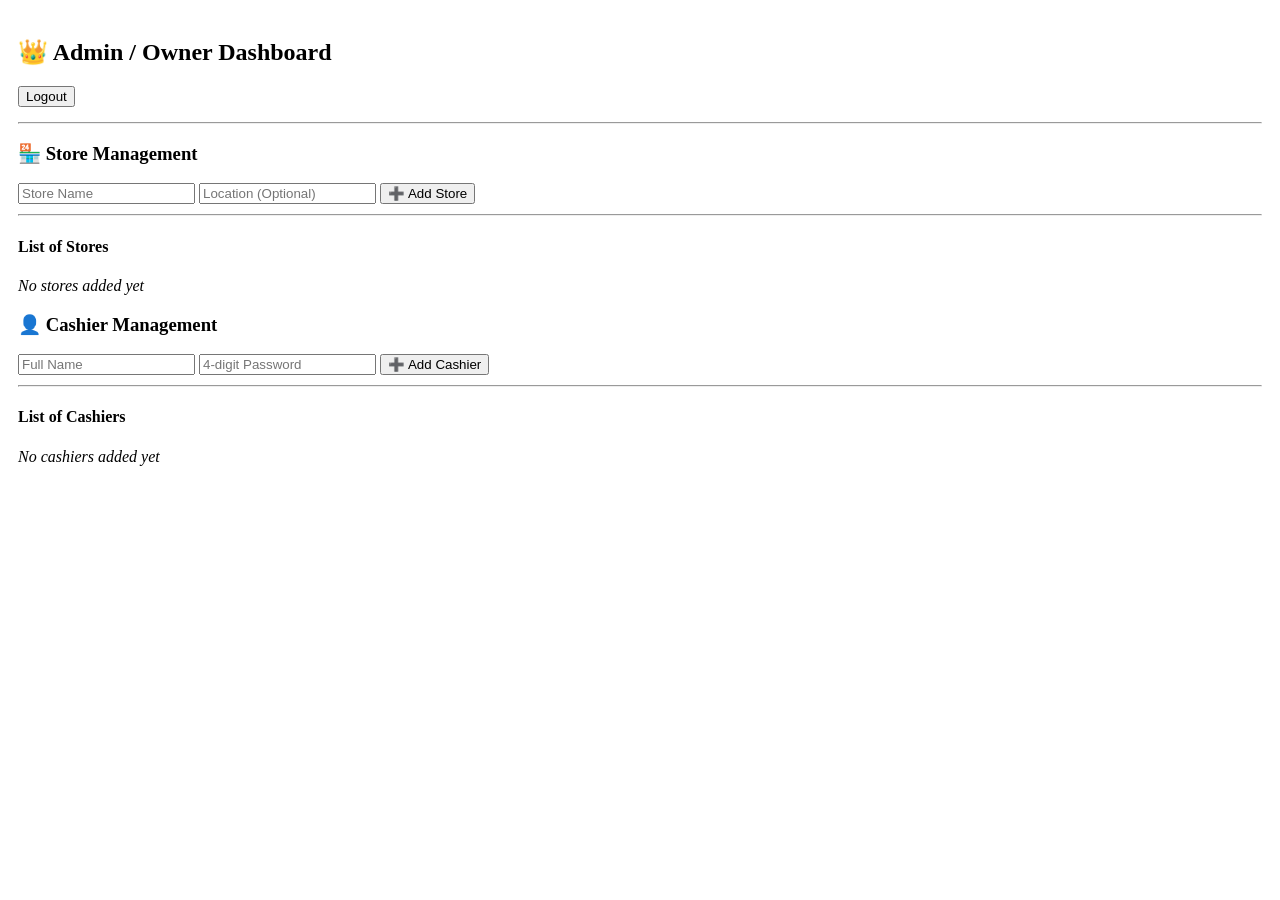
==== roles/admin.html @ c4e04aa0 "Add admin dashboard HTML structure" ====
<!DOCTYPE html>
<html lang="en">
<head>
  <meta charset="UTF-8">
  <meta name="viewport" content="width=device-width, initial-scale=1.0">
  <title>Admin Dashboard — NhacTrade POS</title>
  <link rel="stylesheet" href="../shared/styles.css">
  <style>
    body { padding: 10px; }
  </style>
</head>
<body>
  <div>
    <h2>👑 Admin / Owner Dashboard</h2>
    <button class="btn-danger" onclick="parent.doLogout()">Logout</button>
    <hr style="margin:15px 0;">

    <!-- STORE MANAGEMENT -->
    <div class="card">
      <h3>🏪 Store Management</h3>
      <input type="text" id="store-name" placeholder="Store Name">
      <input type="text" id="store-location" placeholder="Location (Optional)">
      <button class="btn-success" onclick="addStore()">➕ Add Store</button>
      <hr style="margin:10px 0;">
      <h4>List of Stores</h4>
      <div id="store-list"><em>No stores added yet</em></div>
    </div>

    <!-- CASHIER MANAGEMENT -->
    <div class="card">
      <h3>👤 Cashier Management</h3>
      <input type="text" id="cashier-name" placeholder="Full Name">
      <input type="text" id="cashier-pass" placeholder="4-digit Password" maxlength="4">
      <button class="btn-success" onclick="addCashier()">➕ Add Cashier</button>
      <hr style="margin:10px 0;">
      <h4>List of Cashiers</h4>
      <div id="cashier-list"><em>No cashiers added yet</em></div>
    </div>
  </div>

  <script src="../firebase-config.js"></script>
  <script>
    let stores = [];
    let cashiers = [];

    // === LOAD DATA ===
    async function loadData() {
      await loadStores();
      await loadCashiers();
    }

    async function loadStores() {
      const snap = await db.collection('stores').get();
      stores = snap.docs.map(d => ({ id: d.id, ...d.data() }));
      renderStoreList();
      updateStoreDropdown();
    }

    async function loadCashiers() {
      const snap = await db.collection('cashiers').get();
      cashiers = snap.docs.map(d => ({ id: d.id, ...d.data() }));
      renderCashierList();
    }

    // === STORE ===
    async function addStore() {
      const name = document.getElementById('store-name').value.trim();
      const location = document.getElementById('store-location').value.trim();
      if (!name) { alert("⚠️ Ilagay ang Store Name!"); return; }

      await db.collection('stores').add({
        name, location: location || '', createdAt: new Date()
      });
      document.getElementById('store-name').value = '';
      document.getElementById('store-location').value = '';
      await loadStores();
      alert("✅ Store added successfully!");
    }

    function renderStoreList() {
      const list = document.getElementById('store-list');
      if (stores.length === 0) {
        list.innerHTML = "<em>No stores added yet</em>";
        return;
      }
      list.innerHTML = stores.map(s => `
        <div style="padding:8px 0; border-bottom:1px solid #eee; display:flex; justify-content:space-between; align-items:center;">
          <div><strong>${s.name}</strong>${s.location ? `<br><small>${s.location}</small>` : ''}</div>
          <button class="btn-danger" style="padding:4px 8px; font-size:12px;" onclick="deleteStore('${s.id}')">Delete</button>
        </div>
      `).join('');
    }

    async function deleteStore(id) {
      if (!confirm("❌ Burahin ba talaga?")) return;
      await db.collection('stores').doc(id).delete();
      await loadStores();
    }

    // === CASHIER ===
    async function addCashier() {
      const name = document.getElementById('cashier-name').value.trim();
      const pass = document.getElementById('cashier-pass').value.trim();
      if (!name || !pass) { alert("⚠️ Ilagay ang Pangalan at Password!"); return; }
      if (pass.length !== 4) { alert("⚠️ Dapat 4 na numero lang ang Password!"); return; }

      await db.collection('cashiers').add({
        name, password: pass, createdAt: new Date()
      });
      document.getElementById('cashier-name').value = '';
      document.getElementById('cashier-pass').value = '';
      await loadCashiers();
      alert("✅ Cashier added successfully!");
    }

    function renderCashierList() {
      const list = document.getElementById('cashier-list');
      if (cashiers.length === 0) {
        list.innerHTML = "<em>No cashiers added yet</em>";
        return;
      }
      list.innerHTML = cashiers.map(c => `
        <div style="padding:8px 0; border-bottom:1px solid #eee; display:flex; justify-content:space-between; align-items:center;">
          <div><strong>${c.name}</strong><br><small>Password: ${c.password}</small></div>
          <button class="btn-danger" style="padding:4px 8px; font-size:12px;" onclick="deleteCashier('${c.id}')">Delete</button>
        </div>
      `).join('');
    }

    async function deleteCashier(id) {
      if (!confirm("❌ Burahin ba talaga?")) return;
      await db.collection('cashiers').doc(id).delete();
      await loadCashiers();
    }

    // Update store dropdown in parent
    function updateStoreDropdown() {
      if (parent.updateStoreDropdownInner) parent.updateStoreDropdownInner(stores);
    }

    window.onload = loadData;
  </script>
</body>
</html>
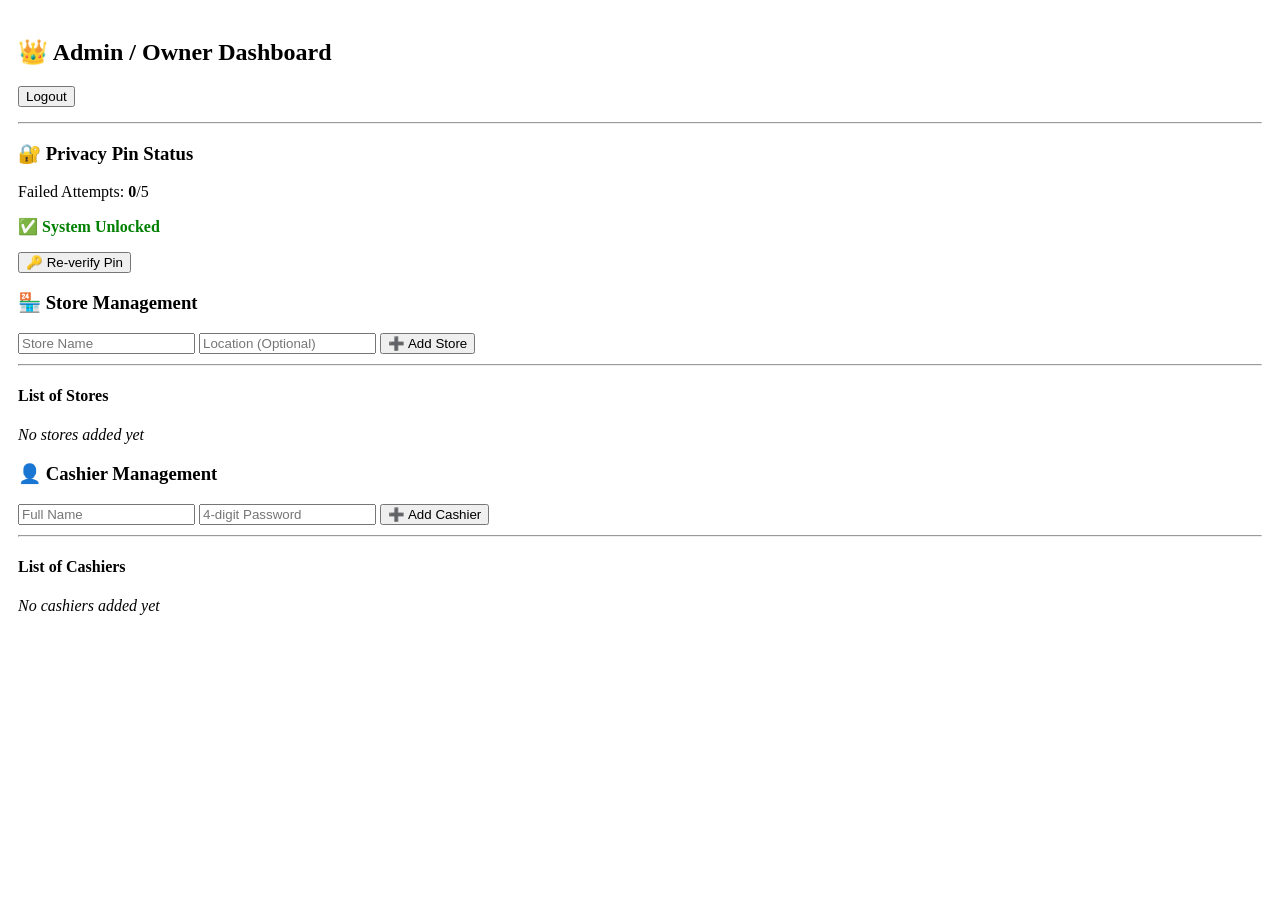
==== commit 27ebec2a: "Implement privacy pin and locked overlay feature Added a locked overlay and privacy pin verification" ====
--- a/roles/admin.html
+++ b/roles/admin.html
@@ -7,13 +7,32 @@
   <link rel="stylesheet" href="../shared/styles.css">
   <style>
     body { padding: 10px; }
+    .locked-overlay {
+      position: fixed;
+      top: 0; left: 0; right: 0; bottom: 0;
+      background: rgba(255,0,0,0.1);
+      display: flex; align-items: center; justify-content: center;
+      z-index: 999;
+    }
+    .locked-box {
+      background: white; padding: 30px; border-radius: 12px;
+      border: 3px solid red; text-align: center;
+    }
   </style>
 </head>
 <body>
-  <div>
+  <div id="admin-content">
     <h2>👑 Admin / Owner Dashboard</h2>
     <button class="btn-danger" onclick="parent.doLogout()">Logout</button>
     <hr style="margin:15px 0;">
+
+    <!-- PRIVACY PIN STATUS -->
+    <div class="card" id="pin-status-card">
+      <h3>🔐 Privacy Pin Status</h3>
+      <p>Failed Attempts: <strong id="attempt-count">0</strong>/5</p>
+      <p id="system-status" style="color:green; font-weight:bold;">✅ System Unlocked</p>
+      <button class="btn-primary" onclick="recheckPin()">🔑 Re-verify Pin</button>
+    </div>
 
     <!-- STORE MANAGEMENT -->
     <div class="card">
@@ -38,18 +57,109 @@
     </div>
   </div>
 
+  <!-- LOCKED OVERLAY -->
+  <div id="locked-overlay" class="locked-overlay" style="display:none;">
+    <div class="locked-box">
+      <h2 style="color:red;">🔒 SYSTEM LOCKED</h2>
+      <p>Reached 5 failed attempts</p>
+      <p>Contact <strong>Service Provider</strong> to Unlock</p>
+      <button class="btn-danger" onclick="parent.doLogout()">Logout</button>
+    </div>
+  </div>
+
   <script src="../firebase-config.js"></script>
   <script>
     let stores = [];
     let cashiers = [];
+    let pinVerified = false;
+
+    // === PIN VERIFICATION SYSTEM ===
+    function getState() {
+      return {
+        currentPin: localStorage.getItem('privacyPin') || '1234',
+        failedAttempts: parseInt(localStorage.getItem('failedAttempts') || '0'),
+        isLocked: localStorage.getItem('isLocked') === 'true'
+      };
+    }
+
+    function saveState(state) {
+      localStorage.setItem('failedAttempts', state.failedAttempts);
+      localStorage.setItem('isLocked', state.isLocked);
+      updateStatusUI();
+    }
+
+    function updateStatusUI() {
+      const state = getState();
+      document.getElementById('attempt-count').textContent = state.failedAttempts;
+      
+      if (state.isLocked) {
+        document.getElementById('system-status').textContent = '🔒 SYSTEM LOCKED — Contact SP';
+        document.getElementById('system-status').style.color = 'red';
+        document.getElementById('locked-overlay').style.display = 'flex';
+      } else {
+        document.getElementById('system-status').textContent = '✅ System Unlocked';
+        document.getElementById('system-status').style.color = 'green';
+        document.getElementById('locked-overlay').style.display = 'none';
+      }
+    }
+
+    async function verifyPin() {
+      const state = getState();
+      if (state.isLocked) {
+        alert('🔒 SYSTEM LOCKED — Please contact Service Provider');
+        return false;
+      }
+
+      const inputPin = prompt('🔐 Enter Privacy Pin:');
+      if (!inputPin) return false;
+
+      if (inputPin === state.currentPin) {
+        // Correct — reset attempts
+        localStorage.setItem('failedAttempts', '0');
+        pinVerified = true;
+        updateStatusUI();
+        return true;
+      } else {
+        // Wrong — increment attempts
+        state.failedAttempts++;
+        if (state.failedAttempts >= 5) {
+          state.isLocked = true;
+          alert(`❌ Wrong Pin! No attempts left — SYSTEM LOCKED`);
+        } else {
+          alert(`❌ Wrong Pin! ${5 - state.failedAttempts} attempt(s) remaining`);
+        }
+        saveState(state);
+        return false;
+      }
+    }
+
+    async function recheckPin() {
+      pinVerified = false;
+      await verifyPin();
+    }
+
+    // === PROTECTED ACTION WRAPPERS ===
+    async function protectedAction(fn) {
+      if (!pinVerified) {
+        const ok = await verifyPin();
+        if (!ok) return;
+      }
+      await fn();
+    }
 
     // === LOAD DATA ===
     async function loadData() {
+      const state = getState();
+      updateStatusUI();
+      
+      if (state.isLocked) return; // Don't load if locked
+      
       await loadStores();
       await loadCashiers();
     }
 
     async function loadStores() {
+      if (!db) return;
       const snap = await db.collection('stores').get();
       stores = snap.docs.map(d => ({ id: d.id, ...d.data() }));
       renderStoreList();
@@ -57,6 +167,7 @@
     }
 
     async function loadCashiers() {
+      if (!db) return;
       const snap = await db.collection('cashiers').get();
       cashiers = snap.docs.map(d => ({ id: d.id, ...d.data() }));
       renderCashierList();
@@ -64,17 +175,18 @@
 
     // === STORE ===
     async function addStore() {
-      const name = document.getElementById('store-name').value.trim();
-      const location = document.getElementById('store-location').value.trim();
-      if (!name) { alert("⚠️ Ilagay ang Store Name!"); return; }
-
-      await db.collection('stores').add({
-        name, location: location || '', createdAt: new Date()
-      });
-      document.getElementById('store-name').value = '';
-      document.getElementById('store-location').value = '';
-      await loadStores();
-      alert("✅ Store added successfully!");
+      await protectedAction(async () => {
+        const name = document.getElementById('store-name').value.trim();
+        const location = document.getElementById('store-location').value.trim();
+        if (!name) { alert("⚠️ Ilagay ang Store Name!"); return; }
+        await db.collection('stores').add({
+          name, location: location || '', createdAt: new Date()
+        });
+        document.getElementById('store-name').value = '';
+        document.getElementById('store-location').value = '';
+        await loadStores();
+        alert("✅ Store added successfully!");
+      });
     }
 
     function renderStoreList() {
@@ -92,25 +204,28 @@
     }
 
     async function deleteStore(id) {
-      if (!confirm("❌ Burahin ba talaga?")) return;
-      await db.collection('stores').doc(id).delete();
-      await loadStores();
+      await protectedAction(async () => {
+        if (!confirm("❌ Burahin ba talaga?")) return;
+        await db.collection('stores').doc(id).delete();
+        await loadStores();
+      });
     }
 
     // === CASHIER ===
     async function addCashier() {
-      const name = document.getElementById('cashier-name').value.trim();
-      const pass = document.getElementById('cashier-pass').value.trim();
-      if (!name || !pass) { alert("⚠️ Ilagay ang Pangalan at Password!"); return; }
-      if (pass.length !== 4) { alert("⚠️ Dapat 4 na numero lang ang Password!"); return; }
-
-      await db.collection('cashiers').add({
-        name, password: pass, createdAt: new Date()
-      });
-      document.getElementById('cashier-name').value = '';
-      document.getElementById('cashier-pass').value = '';
-      await loadCashiers();
-      alert("✅ Cashier added successfully!");
+      await protectedAction(async () => {
+        const name = document.getElementById('cashier-name').value.trim();
+        const pass = document.getElementById('cashier-pass').value.trim();
+        if (!name || !pass) { alert("⚠️ Ilagay ang Pangalan at Password!"); return; }
+        if (pass.length !== 4) { alert("⚠️ Dapat 4 na numero lang ang Password!"); return; }
+        await db.collection('cashiers').add({
+          name, password: pass, createdAt: new Date()
+        });
+        document.getElementById('cashier-name').value = '';
+        document.getElementById('cashier-pass').value = '';
+        await loadCashiers();
+        alert("✅ Cashier added successfully!");
+      });
     }
 
     function renderCashierList() {
@@ -128,9 +243,10 @@
     }
 
     async function deleteCashier(id) {
-      if (!confirm("❌ Burahin ba talaga?")) return;
-      await db.collection('cashiers').doc(id).delete();
-      await loadCashiers();
+      await protectedAction(async () => {
+        if (!confirm("❌ Burahin ba talaga?")) return;
+        await db.collection('cashiers').doc(id).delete();
+      });
     }
 
     // Update store dropdown in parent
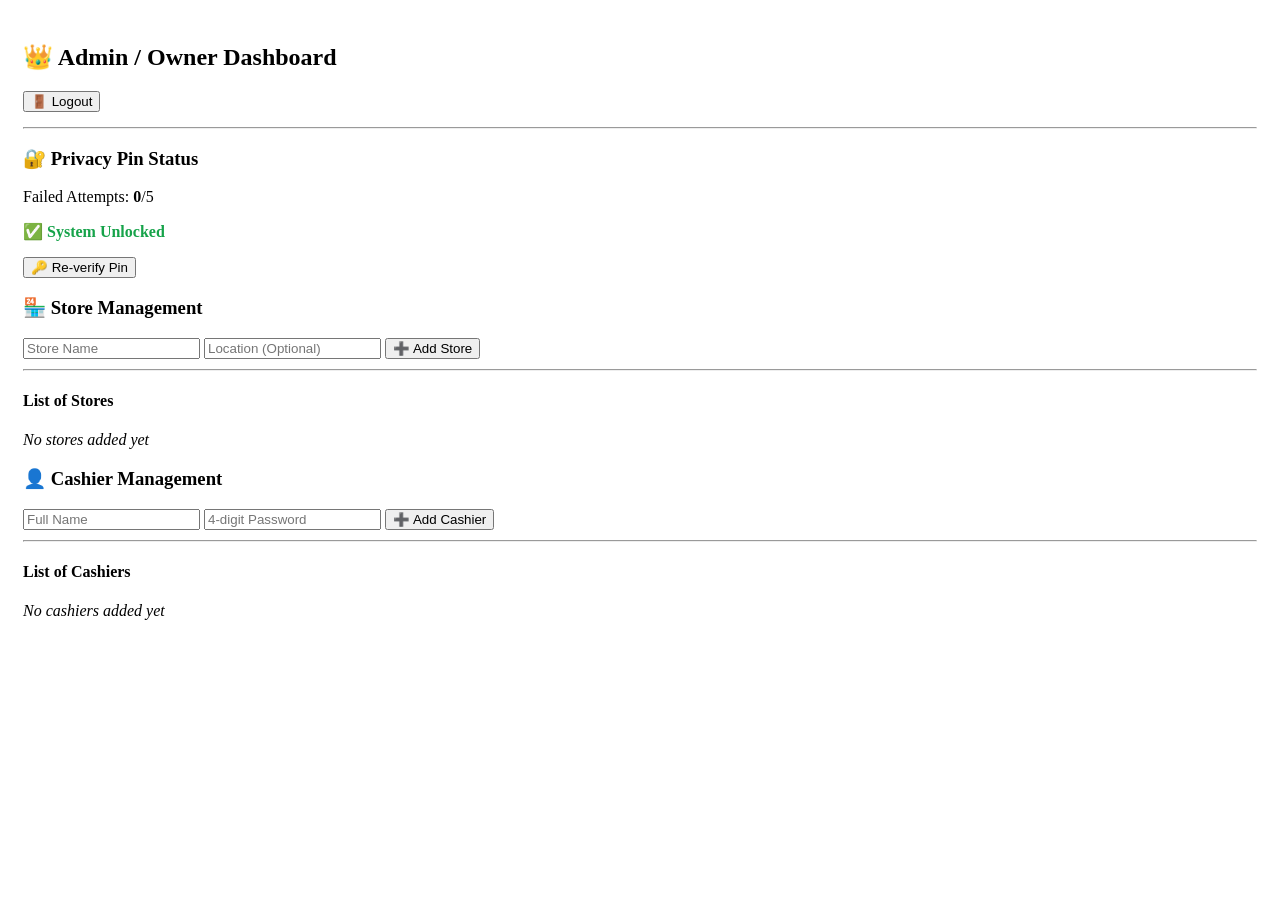
==== commit bd240ed3: "Refactor admin dashboard HTML and scripts" ====
--- a/roles/admin.html
+++ b/roles/admin.html
@@ -6,28 +6,29 @@
   <title>Admin Dashboard — NhacTrade POS</title>
   <link rel="stylesheet" href="../shared/styles.css">
   <style>
-    body { padding: 10px; }
+    body { padding: 15px; }
     .locked-overlay {
       position: fixed;
       top: 0; left: 0; right: 0; bottom: 0;
-      background: rgba(255,0,0,0.1);
+      background: rgba(0,0,0,0.5);
       display: flex; align-items: center; justify-content: center;
-      z-index: 999;
+      z-index: 9999;
     }
     .locked-box {
       background: white; padding: 30px; border-radius: 12px;
-      border: 3px solid red; text-align: center;
-    }
+      border: 3px solid #dc2626; text-align: center; max-width: 400px;
+    }
+    .hidden { display: none !important; }
   </style>
 </head>
 <body>
   <div id="admin-content">
     <h2>👑 Admin / Owner Dashboard</h2>
-    <button class="btn-danger" onclick="parent.doLogout()">Logout</button>
+    <button class="btn-danger" onclick="doLogout()">🚪 Logout</button>
     <hr style="margin:15px 0;">
 
-    <!-- PRIVACY PIN STATUS -->
-    <div class="card" id="pin-status-card">
+    <!-- PRIVACY PIN STATUS — Iisang Source Lang -->
+    <div class="card">
       <h3>🔐 Privacy Pin Status</h3>
       <p>Failed Attempts: <strong id="attempt-count">0</strong>/5</p>
       <p id="system-status" style="color:green; font-weight:bold;">✅ System Unlocked</p>
@@ -58,12 +59,13 @@
   </div>
 
   <!-- LOCKED OVERLAY -->
-  <div id="locked-overlay" class="locked-overlay" style="display:none;">
+  <div id="locked-overlay" class="locked-overlay hidden">
     <div class="locked-box">
-      <h2 style="color:red;">🔒 SYSTEM LOCKED</h2>
-      <p>Reached 5 failed attempts</p>
-      <p>Contact <strong>Service Provider</strong> to Unlock</p>
-      <button class="btn-danger" onclick="parent.doLogout()">Logout</button>
+      <h2 style="color:#dc2626;">🔒 SYSTEM LOCKED</h2>
+      <p>Reached 5 failed PIN attempts</p>
+      <p>Contact <strong>Service Provider</strong> to unlock</p>
+      <br>
+      <button class="btn-danger" onclick="doLogout()">🚪 Logout</button>
     </div>
   </div>
 
@@ -73,8 +75,10 @@
     let cashiers = [];
     let pinVerified = false;
 
-    // === PIN VERIFICATION SYSTEM ===
-    function getState() {
+    // ==============================================
+    // SHARED PIN STATE — SAME SA LAHAT NG PAGE
+    // ==============================================
+    function getPinState() {
       return {
         currentPin: localStorage.getItem('privacyPin') || '1234',
         failedAttempts: parseInt(localStorage.getItem('failedAttempts') || '0'),
@@ -82,31 +86,31 @@
       };
     }
 
-    function saveState(state) {
+    function savePinState(state) {
       localStorage.setItem('failedAttempts', state.failedAttempts);
       localStorage.setItem('isLocked', state.isLocked);
-      updateStatusUI();
-    }
-
-    function updateStatusUI() {
-      const state = getState();
+      updatePinUI();
+    }
+
+    function updatePinUI() {
+      const state = getPinState();
       document.getElementById('attempt-count').textContent = state.failedAttempts;
       
       if (state.isLocked) {
         document.getElementById('system-status').textContent = '🔒 SYSTEM LOCKED — Contact SP';
-        document.getElementById('system-status').style.color = 'red';
-        document.getElementById('locked-overlay').style.display = 'flex';
+        document.getElementById('system-status').style.color = '#dc2626';
+        document.getElementById('locked-overlay').classList.remove('hidden');
       } else {
         document.getElementById('system-status').textContent = '✅ System Unlocked';
-        document.getElementById('system-status').style.color = 'green';
-        document.getElementById('locked-overlay').style.display = 'none';
+        document.getElementById('system-status').style.color = '#16a34a';
+        document.getElementById('locked-overlay').classList.add('hidden');
       }
     }
 
     async function verifyPin() {
-      const state = getState();
+      const state = getPinState();
       if (state.isLocked) {
-        alert('🔒 SYSTEM LOCKED — Please contact Service Provider');
+        alert('🔒 SYSTEM LOCKED — Contact Service Provider');
         return false;
       }
 
@@ -114,21 +118,19 @@
       if (!inputPin) return false;
 
       if (inputPin === state.currentPin) {
-        // Correct — reset attempts
         localStorage.setItem('failedAttempts', '0');
         pinVerified = true;
-        updateStatusUI();
+        updatePinUI();
         return true;
       } else {
-        // Wrong — increment attempts
         state.failedAttempts++;
         if (state.failedAttempts >= 5) {
           state.isLocked = true;
-          alert(`❌ Wrong Pin! No attempts left — SYSTEM LOCKED`);
+          alert(`❌ Maximum attempts reached! System Locked`);
         } else {
           alert(`❌ Wrong Pin! ${5 - state.failedAttempts} attempt(s) remaining`);
         }
-        saveState(state);
+        savePinState(state);
         return false;
       }
     }
@@ -138,55 +140,68 @@
       await verifyPin();
     }
 
-    // === PROTECTED ACTION WRAPPERS ===
-    async function protectedAction(fn) {
-      if (!pinVerified) {
-        const ok = await verifyPin();
-        if (!ok) return;
-      }
-      await fn();
-    }
-
-    // === LOAD DATA ===
+    // ==============================================
+    // PROTECTED ACTIONS — Pin muna bago mag-proceed
+    // ==============================================
+    async function requirePin() {
+      if (pinVerified) return true;
+      return await verifyPin();
+    }
+
+    // ==============================================
+    // FIRESTORE DATA LOAD
+    // ==============================================
     async function loadData() {
-      const state = getState();
-      updateStatusUI();
-      
-      if (state.isLocked) return; // Don't load if locked
-      
-      await loadStores();
-      await loadCashiers();
+      updatePinUI();
+      const state = getPinState();
+      if (state.isLocked) return;
+
+      try {
+        await loadStores();
+        await loadCashiers();
+      } catch (err) {
+        console.error('Load error:', err);
+        alert('⚠️ Error loading data: ' + err.message);
+      }
     }
 
     async function loadStores() {
-      if (!db) return;
-      const snap = await db.collection('stores').get();
-      stores = snap.docs.map(d => ({ id: d.id, ...d.data() }));
+      const snapshot = await db.collection('stores').get();
+      stores = snapshot.docs.map(doc => ({ id: doc.id, ...doc.data() }));
       renderStoreList();
-      updateStoreDropdown();
+      notifyParentStoreUpdate();
     }
 
     async function loadCashiers() {
-      if (!db) return;
-      const snap = await db.collection('cashiers').get();
-      cashiers = snap.docs.map(d => ({ id: d.id, ...d.data() }));
+      const snapshot = await db.collection('cashiers').get();
+      cashiers = snapshot.docs.map(doc => ({ id: doc.id, ...doc.data() }));
       renderCashierList();
     }
 
-    // === STORE ===
+    // ==============================================
+    // STORE MANAGEMENT
+    // ==============================================
     async function addStore() {
-      await protectedAction(async () => {
-        const name = document.getElementById('store-name').value.trim();
-        const location = document.getElementById('store-location').value.trim();
-        if (!name) { alert("⚠️ Ilagay ang Store Name!"); return; }
+      if (!(await requirePin())) return;
+
+      const name = document.getElementById('store-name').value.trim();
+      const location = document.getElementById('store-location').value.trim();
+
+      if (!name) { alert("⚠️ Ilagay ang Store Name!"); return; }
+
+      try {
         await db.collection('stores').add({
-          name, location: location || '', createdAt: new Date()
+          name,
+          location: location || '',
+          createdAt: new Date()
         });
         document.getElementById('store-name').value = '';
         document.getElementById('store-location').value = '';
         await loadStores();
         alert("✅ Store added successfully!");
-      });
+      } catch (err) {
+        alert("❌ Error adding store: " + err.message);
+      }
     }
 
     function renderStoreList() {
@@ -196,36 +211,53 @@
         return;
       }
       list.innerHTML = stores.map(s => `
-        <div style="padding:8px 0; border-bottom:1px solid #eee; display:flex; justify-content:space-between; align-items:center;">
-          <div><strong>${s.name}</strong>${s.location ? `<br><small>${s.location}</small>` : ''}</div>
-          <button class="btn-danger" style="padding:4px 8px; font-size:12px;" onclick="deleteStore('${s.id}')">Delete</button>
+        <div style="padding:10px 0; border-bottom:1px solid #eee; display:flex; justify-content:space-between; align-items:center;">
+          <div>
+            <strong>${s.name}</strong>
+            ${s.location ? `<br><small style="color:#666;">📍 ${s.location}</small>` : ''}
+          </div>
+          <button class="btn-danger" style="padding:6px 12px; font-size:14px;" onclick="deleteStore('${s.id}')">🗑️ Delete</button>
         </div>
       `).join('');
     }
 
     async function deleteStore(id) {
-      await protectedAction(async () => {
-        if (!confirm("❌ Burahin ba talaga?")) return;
+      if (!(await requirePin())) return;
+      if (!confirm("❌ Burahin ba talaga ang store na ito?")) return;
+
+      try {
         await db.collection('stores').doc(id).delete();
         await loadStores();
-      });
-    }
-
-    // === CASHIER ===
+      } catch (err) {
+        alert("❌ Error deleting: " + err.message);
+      }
+    }
+
+    // ==============================================
+    // CASHIER MANAGEMENT
+    // ==============================================
     async function addCashier() {
-      await protectedAction(async () => {
-        const name = document.getElementById('cashier-name').value.trim();
-        const pass = document.getElementById('cashier-pass').value.trim();
-        if (!name || !pass) { alert("⚠️ Ilagay ang Pangalan at Password!"); return; }
-        if (pass.length !== 4) { alert("⚠️ Dapat 4 na numero lang ang Password!"); return; }
+      if (!(await requirePin())) return;
+
+      const name = document.getElementById('cashier-name').value.trim();
+      const pass = document.getElementById('cashier-pass').value.trim();
+
+      if (!name || !pass) { alert("⚠️ Ilagay ang Pangalan at Password!"); return; }
+      if (pass.length !== 4) { alert("⚠️ Dapat 4 na numero lang ang Password!"); return; }
+
+      try {
         await db.collection('cashiers').add({
-          name, password: pass, createdAt: new Date()
+          name,
+          password: pass,
+          createdAt: new Date()
         });
         document.getElementById('cashier-name').value = '';
         document.getElementById('cashier-pass').value = '';
         await loadCashiers();
         alert("✅ Cashier added successfully!");
-      });
+      } catch (err) {
+        alert("❌ Error adding cashier: " + err.message);
+      }
     }
 
     function renderCashierList() {
@@ -235,23 +267,43 @@
         return;
       }
       list.innerHTML = cashiers.map(c => `
-        <div style="padding:8px 0; border-bottom:1px solid #eee; display:flex; justify-content:space-between; align-items:center;">
-          <div><strong>${c.name}</strong><br><small>Password: ${c.password}</small></div>
-          <button class="btn-danger" style="padding:4px 8px; font-size:12px;" onclick="deleteCashier('${c.id}')">Delete</button>
+        <div style="padding:10px 0; border-bottom:1px solid #eee; display:flex; justify-content:space-between; align-items:center;">
+          <div>
+            <strong>${c.name}</strong><br>
+            <small style="color:#666;">Password: ${c.password}</small>
+          </div>
+          <button class="btn-danger" style="padding:6px 12px; font-size:14px;" onclick="deleteCashier('${c.id}')">🗑️ Delete</button>
         </div>
       `).join('');
     }
 
     async function deleteCashier(id) {
-      await protectedAction(async () => {
-        if (!confirm("❌ Burahin ba talaga?")) return;
+      if (!(await requirePin())) return;
+      if (!confirm("❌ Burahin ba talaga ang cashier na ito?")) return;
+
+      try {
         await db.collection('cashiers').doc(id).delete();
-      });
-    }
-
-    // Update store dropdown in parent
-    function updateStoreDropdown() {
-      if (parent.updateStoreDropdownInner) parent.updateStoreDropdownInner(stores);
+        await loadCashiers();
+      } catch (err) {
+        alert("❌ Error deleting: " + err.message);
+      }
+    }
+
+    // ==============================================
+    // LOGOUT — Gumagana kahit sa iframe
+    // ==============================================
+    function doLogout() {
+      if (parent && parent.doLogout) {
+        parent.doLogout();
+      } else {
+        window.location.href = '../index.html';
+      }
+    }
+
+    function notifyParentStoreUpdate() {
+      if (parent.updateStoreDropdownInner) {
+        parent.updateStoreDropdownInner(stores);
+      }
     }
 
     window.onload = loadData;
